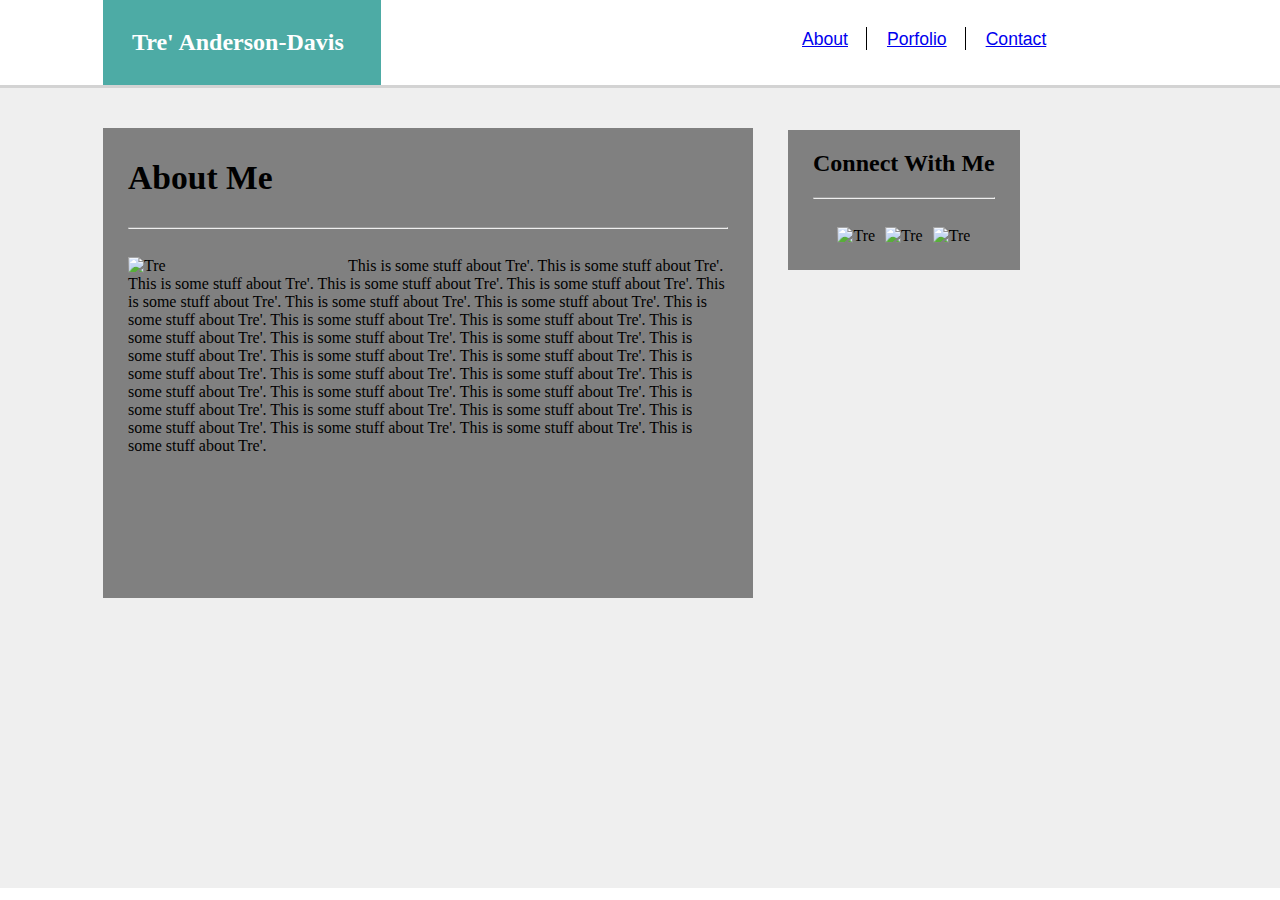
==== index.html @ 2332cae6 "most updated" ====
<!doctype html>
<html>
<head>
    <title>Tre's Portfolio</title>

    <meta charset="utf-8" />
    <meta http-equiv="Content-type" content="text/html; charset=utf-8" />
    <meta name="viewport" content="width=device-width, initial-scale=1" />
    <link rel="stylesheet" type="text/css" href="assets/css/style.css">

</head>

<body>

<div class="header">
    <h2>Tre' Anderson-Davis</h2>
    
    <ul style="list-style-type: none;">
        <li><a href="index.html"> About </a></li>
        <li><a href="portfolio.html"> Porfolio </a></li>
        <li style="border-style: none;"><a href="contact.html"> Contact </a></li>    
    
     </ul>
</div>
        <br style="clear:both;">

    <div class="content-wrap">
        <div class="content">
            <div class="about-me">
            <h2>About Me</h2> 
        <hr style="margin-bottom: 28px;">
            <img src="file:///Users/macuser/Basic-Portfolio/assets/images/avi.jpg" alt="Tre" style="width:200px;"> 
            <p>This is some stuff about Tre'. This is some stuff about Tre'. This is some stuff about Tre'. This is some stuff about Tre'. This is some stuff about Tre'. This is some stuff about Tre'. This is some stuff about Tre'. This is some stuff about Tre'. This is some stuff about Tre'. This is some stuff about Tre'. This is some stuff about Tre'. This is some stuff about Tre'. This is some stuff about Tre'. This is some stuff about Tre'. This is some stuff about Tre'. This is some stuff about Tre'. This is some stuff about Tre'. This is some stuff about Tre'. This is some stuff about Tre'. This is some stuff about Tre'. This is some stuff about Tre'. This is some stuff about Tre'. This is some stuff about Tre'. This is some stuff about Tre'. This is some stuff about Tre'. This is some stuff about Tre'. This is some stuff about Tre'. This is some stuff about Tre'. This is some stuff about Tre'. This is some stuff about Tre'.</p>
            </div>
        </div>
            <div class="contacto">
            <h2>Connect With Me</h2>
        <hr style="margin-bottom: 28px;">


          <!--set up some images here that will link to other professional webpages (linkedin, codepen, etc)-->

            <img src="file:///Users/macuser/Basic-Portfolio/assets/images/avi.jpg" alt="Tre" style="width:64px;height:64px;"> 

            <img src="file:///Users/macuser/Basic-Portfolio/assets/images/avi.jpg" alt="Tre" style="width:64px;height:64px;"> 

            <img src="file:///Users/macuser/Basic-Portfolio/assets/images/avi.jpg" alt="Tre" style="width:64px;height:64px;"> 

            </div>
      
    </div>
        
        <div class="wrapper">
            <div class="footer"></div>
        </div>

</div>

</body>
</html>
---- assets/css/style.css ----
body, html {
 	padding:0;
 	margin:0;
 }

 .header {
 	width:100%;
 	background-color: white;
 	float:left;
 	display:inline;
 	height:100%;
 	border-bottom: 3px solid #d3d3d3;

 }

 .header h2 {
 	position:relative;
 	margin: 0;
 	padding: 29px;
 	float:left;
 	color: white;
 	background-color: #4DABA5;	
 	width:220px;
 	height:100%;
 	left:103px;
 }

 .header ul {
 	position:relative;
 	margin: 0;
 	padding: 27px 370px 25px 310px;
 	width:10%;
 	height:100%;
 	float:right;
 	display:inline-flex;
 	flex-wrap: nowrap;		
	font-size:1.1em;
	font-family:Arial, Helvetica, sans-serif;
	color:#d3d3d3;
 }

 .header li {
 	padding: 10px 18px 8px 20px;
 	border-right: 1px solid black;
 	line-height: 5px;

 }

 br {
 	clear:both;
 }

 .content-wrap {
 	position:fixed;
 	margin:0;
 	padding:0;
 	height:800px;
 	background-color:#EFEFEF;
	width:100%;
 }

 .content {
 	padding:25px;
 	margin:40px 104px 20px 103px;
 	background-color:grey;
 	height:420px;
 	width:600px;
 }


 .about-me h2 {
 	margin:0;
 	padding:6px 5px 22px 0;
 	font-size:2.1em;
 }

.about-me {
	width:100%;
}
 .about-me img {
 	float:left;
 	margin-right:20px;
 }

 .contacto {
 	position:relative;
 	float:left;
 	background-color:grey;
 	margin:20px;
 	bottom:63.5%;
 	left:60%;
 	padding:0px 25px 25px 25px;
 	text-align:center;
 }

.contacto img {
	margin: 0 3px 0 3px;
	
}
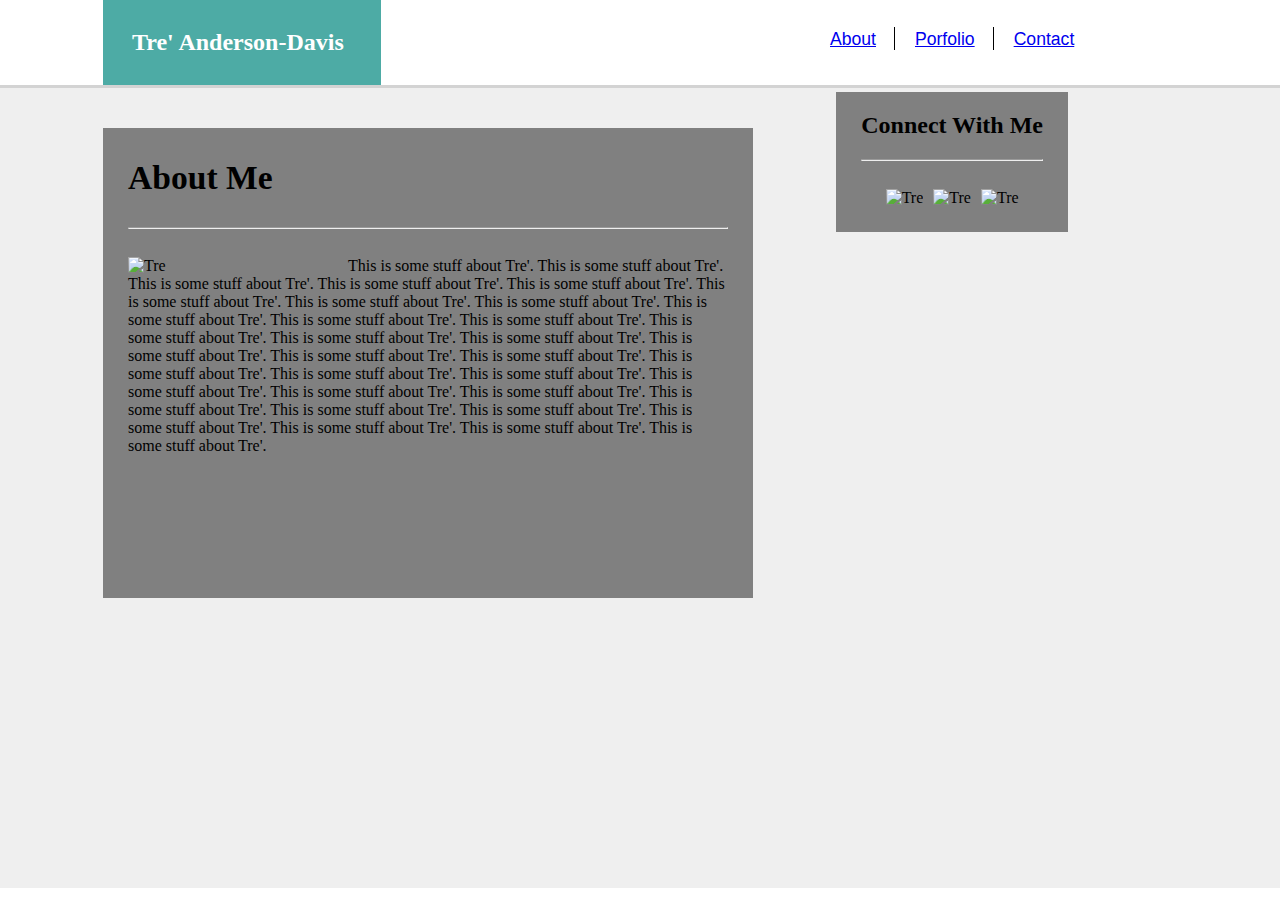
==== commit e95d8608: "working contact section" ====
--- a/index.html
+++ b/index.html
@@ -33,7 +33,7 @@
             <img src="file:///Users/macuser/Basic-Portfolio/assets/images/avi.jpg" alt="Tre" style="width:200px;"> 
             <p>This is some stuff about Tre'. This is some stuff about Tre'. This is some stuff about Tre'. This is some stuff about Tre'. This is some stuff about Tre'. This is some stuff about Tre'. This is some stuff about Tre'. This is some stuff about Tre'. This is some stuff about Tre'. This is some stuff about Tre'. This is some stuff about Tre'. This is some stuff about Tre'. This is some stuff about Tre'. This is some stuff about Tre'. This is some stuff about Tre'. This is some stuff about Tre'. This is some stuff about Tre'. This is some stuff about Tre'. This is some stuff about Tre'. This is some stuff about Tre'. This is some stuff about Tre'. This is some stuff about Tre'. This is some stuff about Tre'. This is some stuff about Tre'. This is some stuff about Tre'. This is some stuff about Tre'. This is some stuff about Tre'. This is some stuff about Tre'. This is some stuff about Tre'. This is some stuff about Tre'.</p>
             </div>
-        </div>
+    
             <div class="contacto">
             <h2>Connect With Me</h2>
         <hr style="margin-bottom: 28px;">
--- a/assets/css/style.css
+++ b/assets/css/style.css
@@ -29,7 +29,7 @@
  	position:relative;
  	margin: 0;
  	padding: 27px 370px 25px 310px;
- 	width:10%;
+ 	width:100px;
  	height:100%;
  	float:right;
  	display:inline-flex;
@@ -84,10 +84,10 @@
 
  .contacto {
  	position:relative;
- 	float:left;
+ 	float:right;
  	background-color:grey;
  	margin:20px;
- 	bottom:63.5%;
+ 	bottom: 95%;
  	left:60%;
  	padding:0px 25px 25px 25px;
  	text-align:center;
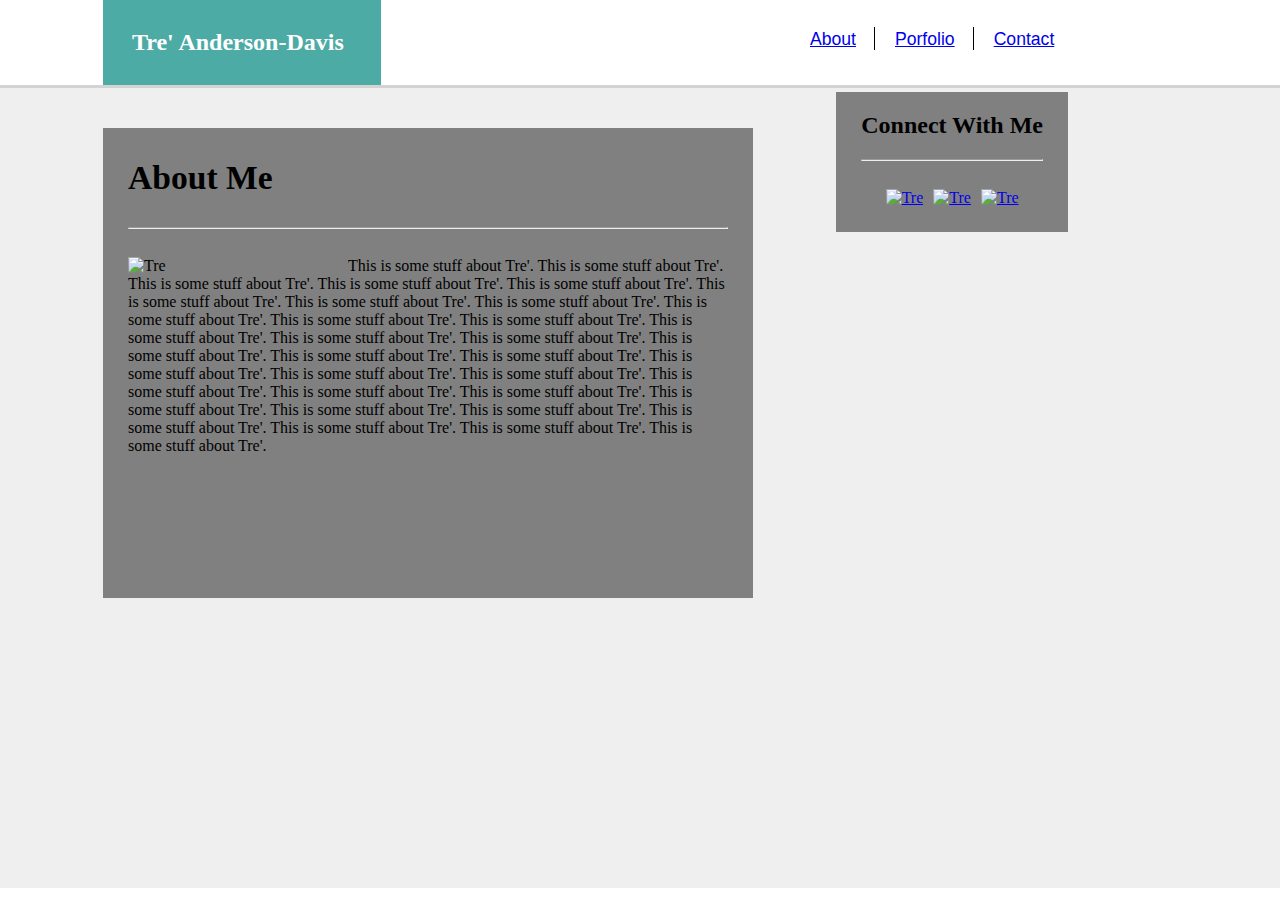
==== commit 063b2803: "links in contact" ====
--- a/index.html
+++ b/index.html
@@ -41,11 +41,12 @@
 
           <!--set up some images here that will link to other professional webpages (linkedin, codepen, etc)-->
 
-            <img src="file:///Users/macuser/Basic-Portfolio/assets/images/avi.jpg" alt="Tre" style="width:64px;height:64px;"> 
+            <a href="https://github.com/TreAhmad3"><img src="file:///Users/macuser/Basic-Portfolio/assets/images/github.png" alt="Tre" style="width:64px;height:64px;"></a> 
 
-            <img src="file:///Users/macuser/Basic-Portfolio/assets/images/avi.jpg" alt="Tre" style="width:64px;height:64px;"> 
+            <a href="https://www.linkedin.com/in/tre-​-anderson-davis-80711a12a
+"><img src="file:///Users/macuser/Basic-Portfolio/assets/images/linkedin.png" alt="Tre" style="width:64px;height:64px;"></a> 
 
-            <img src="file:///Users/macuser/Basic-Portfolio/assets/images/avi.jpg" alt="Tre" style="width:64px;height:64px;"> 
+            <a href="http://stackoverflow.com/users/6328026/t-kid"><img src="file:///Users/macuser/Basic-Portfolio/assets/images/stackover.png" alt="Tre" style="width:64px;height:64px;"></a> 
 
             </div>
       
--- a/assets/css/style.css
+++ b/assets/css/style.css
@@ -26,10 +26,9 @@
  }
 
  .header ul {
- 	position:relative;
  	margin: 0;
  	padding: 27px 370px 25px 310px;
- 	width:100px;
+ 	width:120px;
  	height:100%;
  	float:right;
  	display:inline-flex;
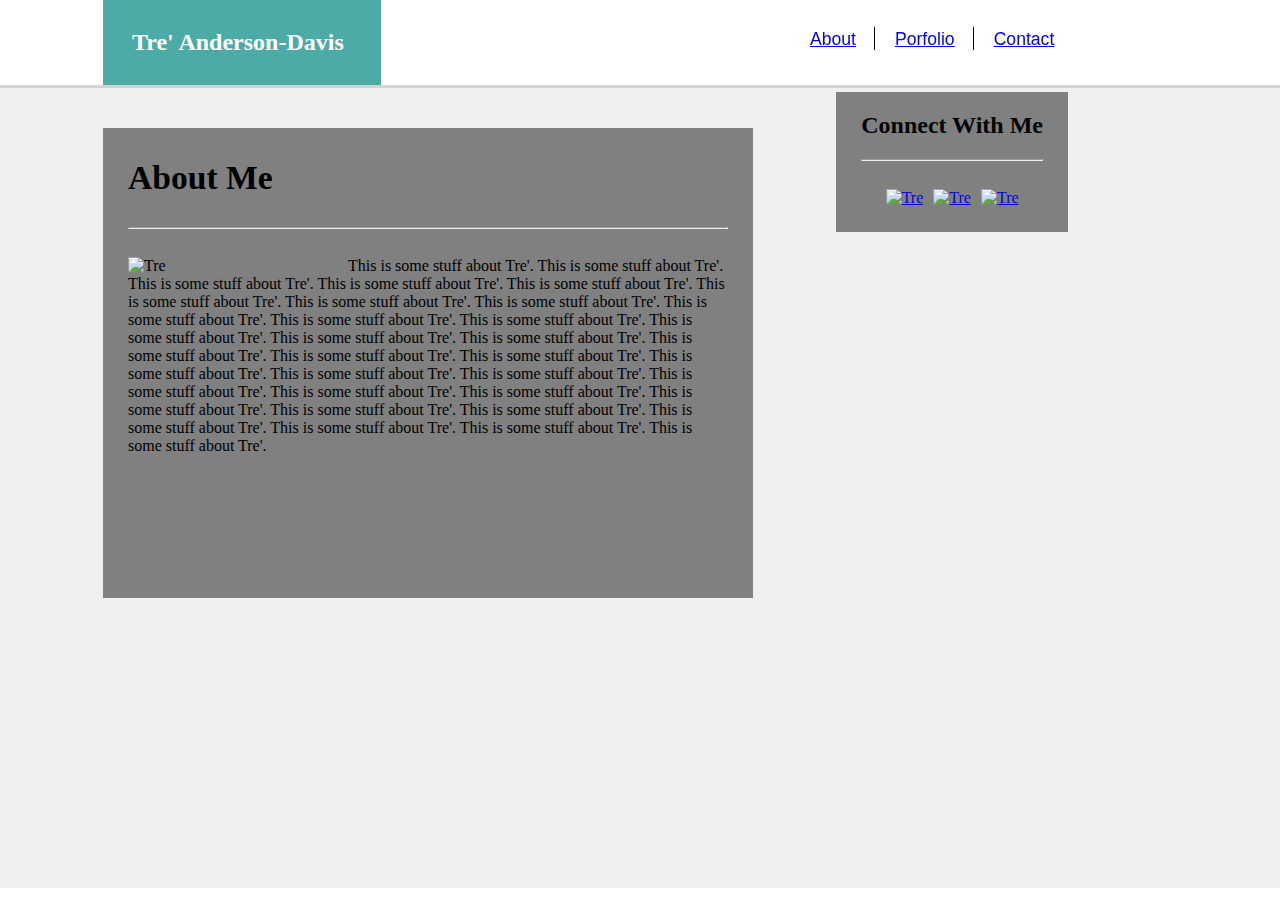
==== commit 5fd7e1ce: "needs a footer" ====
--- a/index.html
+++ b/index.html
@@ -13,16 +13,17 @@
 
 <body>
 
-<div class="header">
+    <div class="header">
     <h2>Tre' Anderson-Davis</h2>
-    
-    <ul style="list-style-type: none;">
-        <li><a href="index.html"> About </a></li>
-        <li><a href="portfolio.html"> Porfolio </a></li>
-        <li style="border-style: none;"><a href="contact.html"> Contact </a></li>    
-    
-     </ul>
-</div>
+        <div id="fix">
+            <ul style="list-style-type: none;">
+                <li><a href="index.html"> About </a></li>
+                <li><a href="portfolio.html"> Porfolio </a></li>
+                <li style="border-style: none;"><a href="contact.html"> Contact </a></li>    
+        
+            </ul>
+        </div>
+    </div>
         <br style="clear:both;">
 
     <div class="content-wrap">
@@ -39,7 +40,7 @@
         <hr style="margin-bottom: 28px;">
 
 
-          <!--set up some images here that will link to other professional webpages (linkedin, codepen, etc)-->
+          <!--set up some images here that will link to other professional webpages (linkedin, github, etc)-->
 
             <a href="https://github.com/TreAhmad3"><img src="file:///Users/macuser/Basic-Portfolio/assets/images/github.png" alt="Tre" style="width:64px;height:64px;"></a> 
 
@@ -51,7 +52,7 @@
             </div>
       
     </div>
-        
+        <!--need to add a footer here-->
         <div class="wrapper">
             <div class="footer"></div>
         </div>
--- a/assets/css/style.css
+++ b/assets/css/style.css
@@ -13,9 +13,14 @@
 
  }
 
+#fix {
+	position:fixed;
+	width:1280px;
+}	
+
  .header h2 {
  	position:relative;
- 	margin: 0;
+ 	margin:0;
  	padding: 29px;
  	float:left;
  	color: white;
@@ -26,8 +31,8 @@
  }
 
  .header ul {
- 	margin: 0;
- 	padding: 27px 370px 25px 310px;
+ 	margin: 0 auto;
+ 	padding: 27px 370px 25px 500px;
  	width:120px;
  	height:100%;
  	float:right;
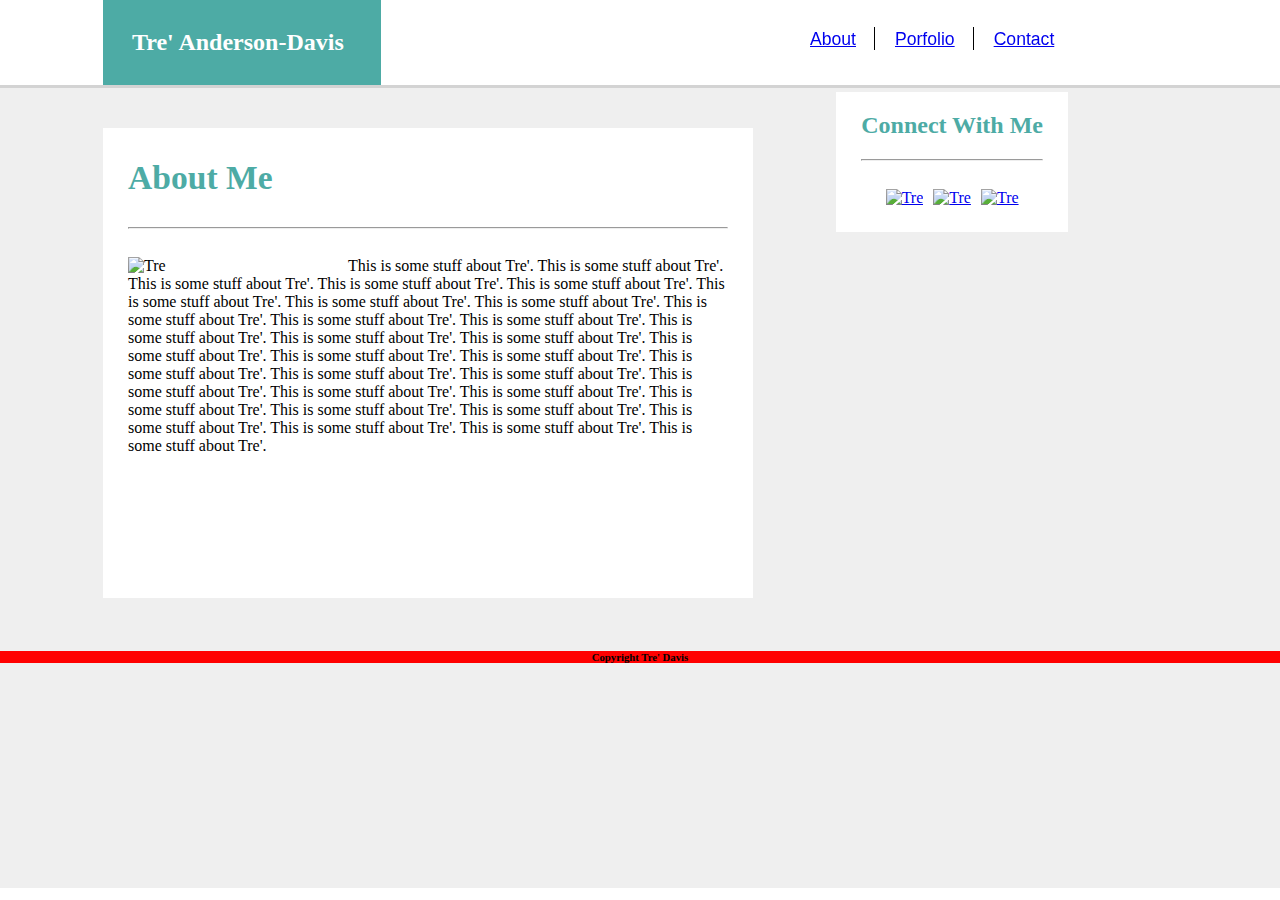
==== commit e25aca6c: "final index" ====
--- a/index.html
+++ b/index.html
@@ -47,15 +47,15 @@
             <a href="https://www.linkedin.com/in/tre-​-anderson-davis-80711a12a
 "><img src="file:///Users/macuser/Basic-Portfolio/assets/images/linkedin.png" alt="Tre" style="width:64px;height:64px;"></a> 
 
-            <a href="http://stackoverflow.com/users/6328026/t-kid"><img src="file:///Users/macuser/Basic-Portfolio/assets/images/stackover.png" alt="Tre" style="width:64px;height:64px;"></a> 
+            <a href="http://stackoverflow.com/users/6328026/t-kid"><img src="file:///Users/macuser/Basic-Portfolio/assets/images/stackover.png" alt="Tre" style="width:60px;height:60px;"></a> 
 
             </div>
       
     </div>
         <!--need to add a footer here-->
-        <div class="wrapper">
-            <div class="footer"></div>
-        </div>
+    <footer>
+        <h6>Copyright Tre' Davis</h6>
+    </footer>
 
 </div>
 
--- a/assets/css/style.css
+++ b/assets/css/style.css
@@ -66,7 +66,7 @@
  .content {
  	padding:25px;
  	margin:40px 104px 20px 103px;
- 	background-color:grey;
+ 	background-color:white;
  	height:420px;
  	width:600px;
  }
@@ -76,6 +76,7 @@
  	margin:0;
  	padding:6px 5px 22px 0;
  	font-size:2.1em;
+ 	color:#4DABA5;
  }
 
 .about-me {
@@ -89,7 +90,7 @@
  .contacto {
  	position:relative;
  	float:right;
- 	background-color:grey;
+ 	background-color:white;
  	margin:20px;
  	bottom: 95%;
  	left:60%;
@@ -97,7 +98,17 @@
  	text-align:center;
  }
 
+ .contacto h2 {
+	color:#4DABA5;
+ }
+
 .contacto img {
 	margin: 0 3px 0 3px;
 	
+}
+
+footer {
+	clear:both;
+	background-color: red;
+	text-align: center;
 }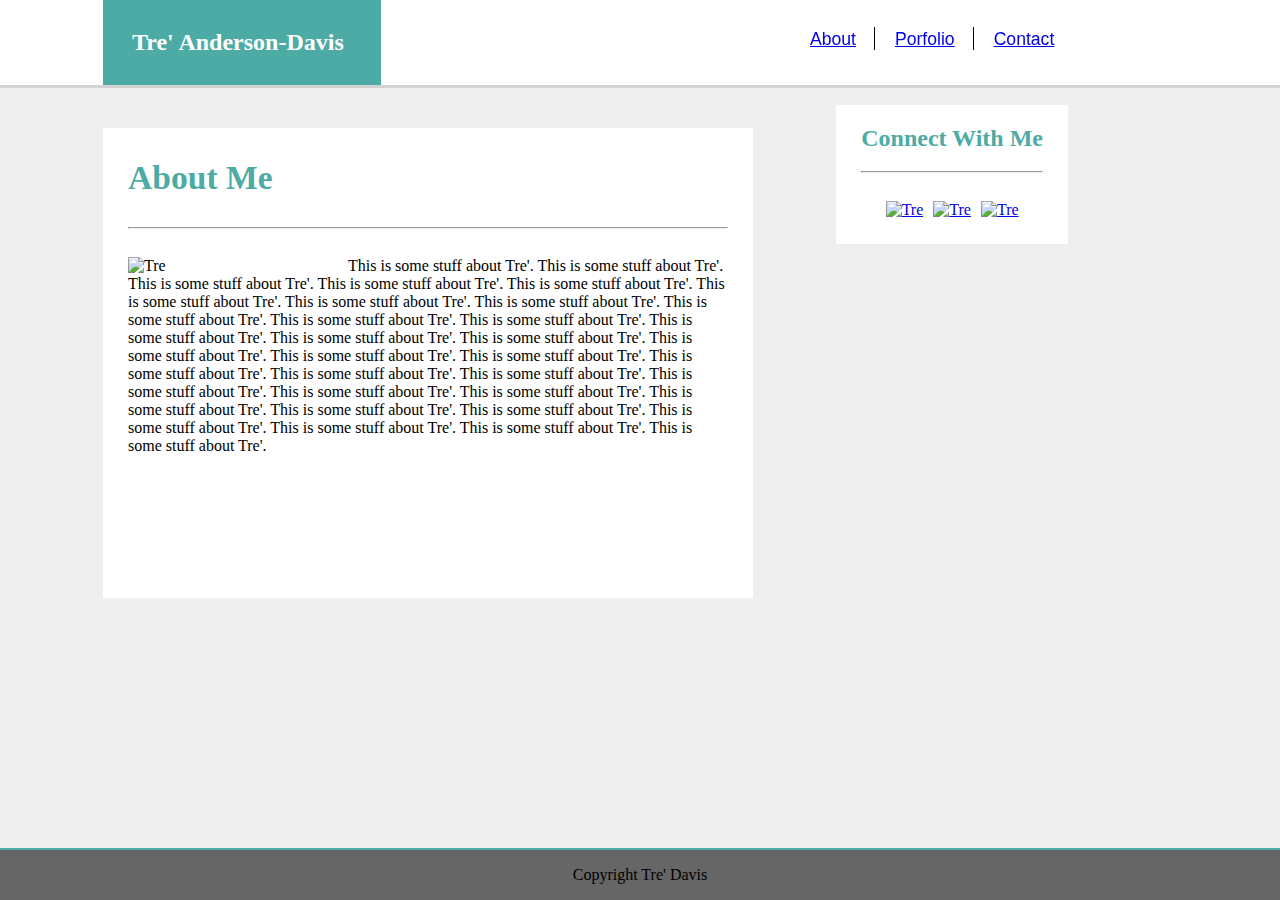
==== commit 4e54227b: "contact page finished" ====
--- a/index.html
+++ b/index.html
@@ -52,12 +52,14 @@
             </div>
       
     </div>
-        <!--need to add a footer here-->
-    <footer>
-        <h6>Copyright Tre' Davis</h6>
-    </footer>
+        <!--need to add a footer here--> 
+  
 
 </div>
 
+  <div id="footer">
+        <p>Copyright Tre' Davis</p>
+    </div>
+
 </body>
 </html>
--- a/assets/css/style.css
+++ b/assets/css/style.css
@@ -58,9 +58,10 @@
  	position:fixed;
  	margin:0;
  	padding:0;
- 	height:800px;
+ 	height:100%;
  	background-color:#EFEFEF;
 	width:100%;
+
  }
 
  .content {
@@ -92,7 +93,7 @@
  	float:right;
  	background-color:white;
  	margin:20px;
- 	bottom: 95%;
+ 	bottom: 92%;
  	left:60%;
  	padding:0px 25px 25px 25px;
  	text-align:center;
@@ -107,8 +108,35 @@
 	
 }
 
-footer {
+
+#footer {
+	
+	position: absolute;
 	clear:both;
-	background-color: red;
-	text-align: center;
-}+	background-color: #666666;
+	border-top: 2px solid #4DABA5;
+	text-align: center;	
+ 	right: 0;
+ 	bottom: 0;
+  	left: 0;
+	
+}
+
+.input {
+     width: 100%;
+     -webkit-box-sizing: border-box; /* Safari/Chrome, other WebKit */
+     -moz-box-sizing: border-box;    /* Firefox, other Gecko */
+     box-sizing: border-box;         /* Opera/IE 8+ */
+}
+
+textarea {
+     width: 100%;
+     -webkit-box-sizing: border-box; /* Safari/Chrome, other WebKit */
+     -moz-box-sizing: border-box;    /* Firefox, other Gecko */
+     box-sizing: border-box;         /* Opera/IE 8+ */
+}
+
+
+
+
+
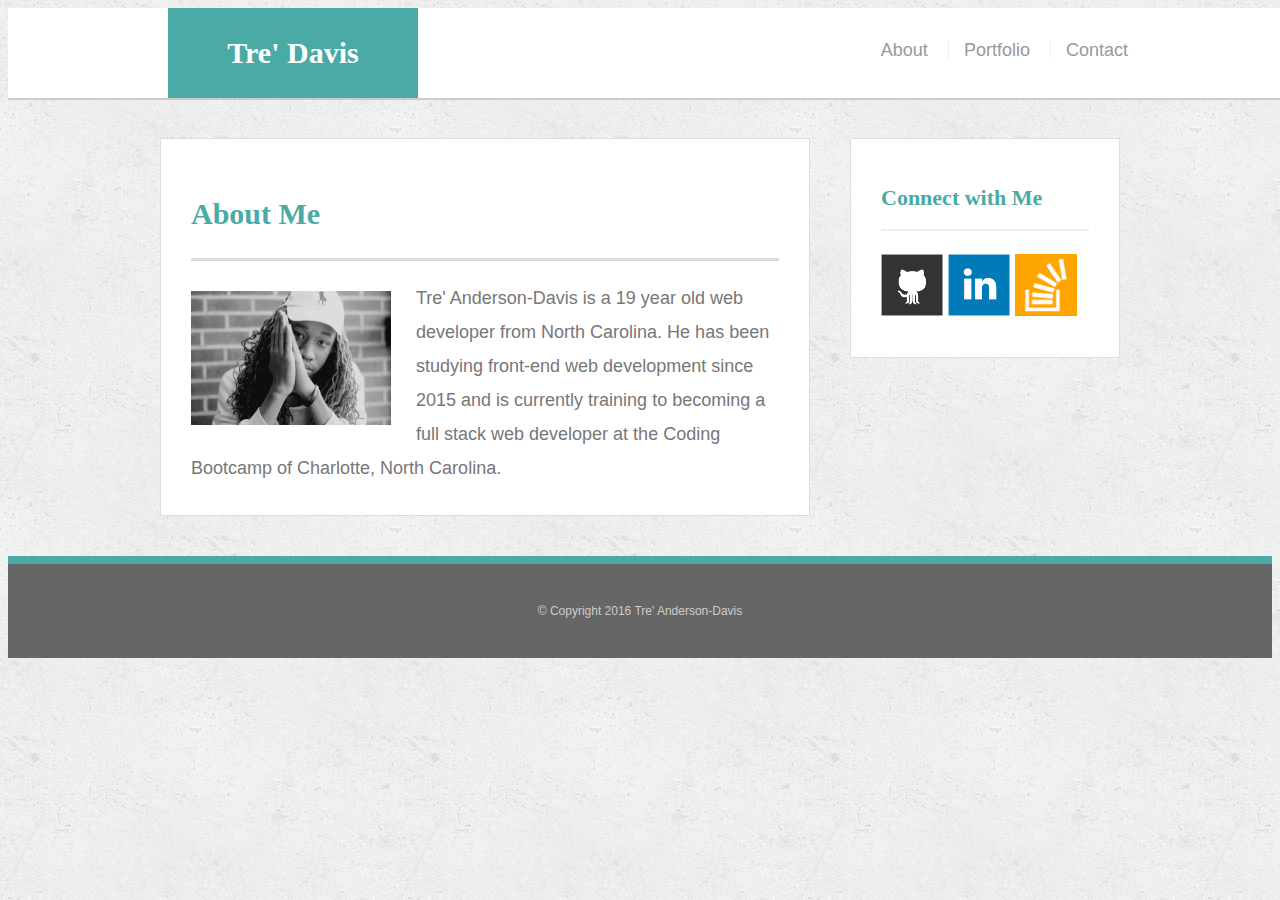
==== commit 944d36b5: "Working Portfolio" ====
--- a/index.html
+++ b/index.html
@@ -1,65 +1,49 @@
-
 <!doctype html>
 <html>
 <head>
-    <title>Tre's Portfolio</title>
-
-    <meta charset="utf-8" />
-    <meta http-equiv="Content-type" content="text/html; charset=utf-8" />
-    <meta name="viewport" content="width=device-width, initial-scale=1" />
-    <link rel="stylesheet" type="text/css" href="assets/css/style.css">
-
+	<meta charset="UTF-8">
+	<title>About | Tre' Anderson-Davis</title>
+	<link rel="stylesheet" type="text/css" href="assets/css/reset.css">
+	<link rel="stylesheet" type="text/css" href="assets/css/fixed.css">
 </head>
-
 <body>
 
-    <div class="header">
-    <h2>Tre' Anderson-Davis</h2>
-        <div id="fix">
-            <ul style="list-style-type: none;">
-                <li><a href="index.html"> About </a></li>
-                <li><a href="portfolio.html"> Porfolio </a></li>
-                <li style="border-style: none;"><a href="contact.html"> Contact </a></li>    
-        
-            </ul>
-        </div>
-    </div>
-        <br style="clear:both;">
+	<header id="masthead">
+		<div class="container">
+			<a href="index.html" id="logo">Tre' Davis</a>
+			<nav>
+				<a href="index.html">About</a>
+				<a href="portfolio.html">Portfolio</a>
+				<a href="contact.html">Contact</a>
+			</nav>
+		</div>
+	</header>
 
-    <div class="content-wrap">
-        <div class="content">
-            <div class="about-me">
-            <h2>About Me</h2> 
-        <hr style="margin-bottom: 28px;">
-            <img src="file:///Users/macuser/Basic-Portfolio/assets/images/avi.jpg" alt="Tre" style="width:200px;"> 
-            <p>This is some stuff about Tre'. This is some stuff about Tre'. This is some stuff about Tre'. This is some stuff about Tre'. This is some stuff about Tre'. This is some stuff about Tre'. This is some stuff about Tre'. This is some stuff about Tre'. This is some stuff about Tre'. This is some stuff about Tre'. This is some stuff about Tre'. This is some stuff about Tre'. This is some stuff about Tre'. This is some stuff about Tre'. This is some stuff about Tre'. This is some stuff about Tre'. This is some stuff about Tre'. This is some stuff about Tre'. This is some stuff about Tre'. This is some stuff about Tre'. This is some stuff about Tre'. This is some stuff about Tre'. This is some stuff about Tre'. This is some stuff about Tre'. This is some stuff about Tre'. This is some stuff about Tre'. This is some stuff about Tre'. This is some stuff about Tre'. This is some stuff about Tre'. This is some stuff about Tre'.</p>
-            </div>
-    
-            <div class="contacto">
-            <h2>Connect With Me</h2>
-        <hr style="margin-bottom: 28px;">
+	<div id="main-container" class="container">
+		<section class="main-section">
+			<h1>About Me</h1>
 
+			<img src="assets/images/avi2.jpg" class="auth-image" alt="Your Name">
 
-          <!--set up some images here that will link to other professional webpages (linkedin, github, etc)-->
+			<p>Tre' Anderson-Davis is a 19 year old web developer from North Carolina. He has been studying front-end web development since 2015 and is currently training to becoming a full stack web developer at the Coding Bootcamp of Charlotte, North Carolina.</p>
 
-            <a href="https://github.com/TreAhmad3"><img src="file:///Users/macuser/Basic-Portfolio/assets/images/github.png" alt="Tre" style="width:64px;height:64px;"></a> 
+		</section>
 
-            <a href="https://www.linkedin.com/in/tre-​-anderson-davis-80711a12a
-"><img src="file:///Users/macuser/Basic-Portfolio/assets/images/linkedin.png" alt="Tre" style="width:64px;height:64px;"></a> 
+		<section class="sidebar">
+			<div id="connect">
+				<h2>Connect with Me</h2>
 
-            <a href="http://stackoverflow.com/users/6328026/t-kid"><img src="file:///Users/macuser/Basic-Portfolio/assets/images/stackover.png" alt="Tre" style="width:60px;height:60px;"></a> 
+        <a href="#"><img src="assets/images/github-128.png" class="social" alt="GitHub" /></a>
+        <a href="#"><img src="assets/images/linkedin-128.png" class="social" alt="LinkedIn" /></a>
+        <a href="#"><img src="assets/images/stackoverflow-128.png" class="social" alt="Stack Overflow" /></a>
+			</div>
+		</section>
+	</div>
 
-            </div>
-      
-    </div>
-        <!--need to add a footer here--> 
-  
-
-</div>
-
-  <div id="footer">
-        <p>Copyright Tre' Davis</p>
-    </div>
-
+	<footer>
+		<div class="container">
+			&copy; Copyright 2016 Tre' Anderson-Davis
+		</div>
+	</footer>
 </body>
 </html>
--- a/assets/css/fixed.css
+++ b/assets/css/fixed.css
@@ -0,0 +1,215 @@
+body {
+	background: url("../images/concrete_seamless.png");
+	font-size: 18px;
+	line-height: 34px;
+	font-family: 'Arial', 'Helvetica Neue', Helvetica, sans-serif;
+	color: #777;
+}
+
+* {
+	box-sizing: border-box;
+}
+
+/*general*/
+
+.container {
+	width: 100%;
+	max-width: 960px;
+	margin: 0 auto;
+	clear: both;
+}
+h1, 
+h2,
+h3,
+p {
+	margin-bottom: 20px;
+}
+p:last-child {
+	margin-bottom: 0;
+}
+h1, h2, h3 {
+	font-family: 'Georgia', Times, Times New Roman, serif;
+	font-weight: 700;
+	color: #4aaaa5;
+}
+h1 {
+	font-size: 30px;
+	line-height: 49px;
+	border-bottom: 3px solid #ddd;
+	padding-bottom: 20px;
+}
+h2,
+h3 {
+	font-size: 22px;
+}
+
+/*header*/
+
+#masthead {
+	background: #fff;
+	margin: 0 0 30px;
+	z-index: 99;
+	color: #fff;
+	overflow: auto;
+	border-bottom: 2px solid #ccc;
+	position: fixed;
+	width: 100%;
+}
+#logo {
+	width: 250px;
+	height: 90px;
+	background: #4aaaa5;
+	float: left;
+	font-family: 'Georgia', Times, Times New Roman, serif;
+	text-align: center;
+	line-height: 90px;
+	color: #fff;
+	font-weight: 700;
+	font-size: 30px;
+	text-decoration: none;
+}
+nav {
+	float: right;
+	margin-top: 25px;
+}
+nav a {
+	color: #999;
+	text-decoration: none;
+	margin-left: 15px;
+	display: inline-block;
+	border-left: 1px solid #efefef;
+	padding-left: 15px;
+	line-height: 18px;
+}
+nav a:first-child {
+	border-left: 0 none;
+}
+
+/*footer*/
+
+footer {
+	background: #666;
+	color: #fff;
+	padding: 30px 0;
+	clear: both;
+	border-top: 8px solid #4aaaa5;
+	color: #ccc;
+	font-size: 12px;
+	text-align: center;
+}
+
+/*sidebar*/
+
+.sidebar {
+	background: #fff;
+	padding: 30px;
+	width: 100%;
+	max-width: 270px;
+	float: right;
+	border: 1px solid #ddd;
+	margin-bottom: 20px;
+}
+h3,
+.sidebar h2 {
+	border-bottom: 2px solid #eee;
+	padding-bottom: 20px;
+	margin-bottom: 15px;
+	line-height: 22px;
+}
+.social {
+	width: 62px;
+	height: 62px;
+	margin-top: 8px;
+	margin-right: 5px;
+}
+.social:last-child {
+	margin-right: 0;
+}
+
+/*main*/
+
+#main-container {
+	padding-top: 130px;
+}
+.main-section {
+	background: #fff;
+	padding: 30px;
+	margin: 0 0 40px 0;
+	width: 100%;
+	max-width: 650px;
+	float: left;
+	border: 1px solid #ddd;
+}
+
+/*portfolio page*/
+
+.work {
+	width: 274px;
+	overflow: auto;
+	position: relative;
+	float: left;
+	margin: 20px 0 25px;
+}
+.work:nth-child(even) {
+	margin-right: 40px;
+}
+.work img {
+	width: 100%;
+	border: 0 none;
+	opacity: .8;
+}
+.work h3 {
+	border-bottom: 0;
+	background: #4aaaa5;
+	color: #fff;
+	text-align: center;
+	position: absolute;
+	padding: 15px;
+	width: 100%;
+	bottom: 20px;
+	line-height: 30px;
+	margin-bottom: 0;
+	font-weight: 300;
+}
+.auth-image {
+	width: 200px;
+	height: auto;
+	margin-top: 10px;
+	float: left;
+	margin-right: 25px;
+}
+
+/*contact page*/
+
+#contact-form ul {
+	margin-bottom: 20px;
+}
+#contact-form li {
+	margin-bottom: 10px;
+}
+label,
+input[type=text],
+input[type=email],
+textarea {
+	display: block;
+	width: 100%;
+}
+input[type=text],
+input[type=email],
+textarea {
+	height: 35px;
+	border: 1px solid #ddd;
+	padding: 0 10px;
+	font-size: 14px;
+}
+textarea {
+	height: 200px;
+}
+input[type=submit] {
+	background: #4aaaa5;
+	border: 0 none;
+	color: #fff;
+	font-size: 18px;
+	padding: 10px 30px;
+	cursor: pointer;
+}